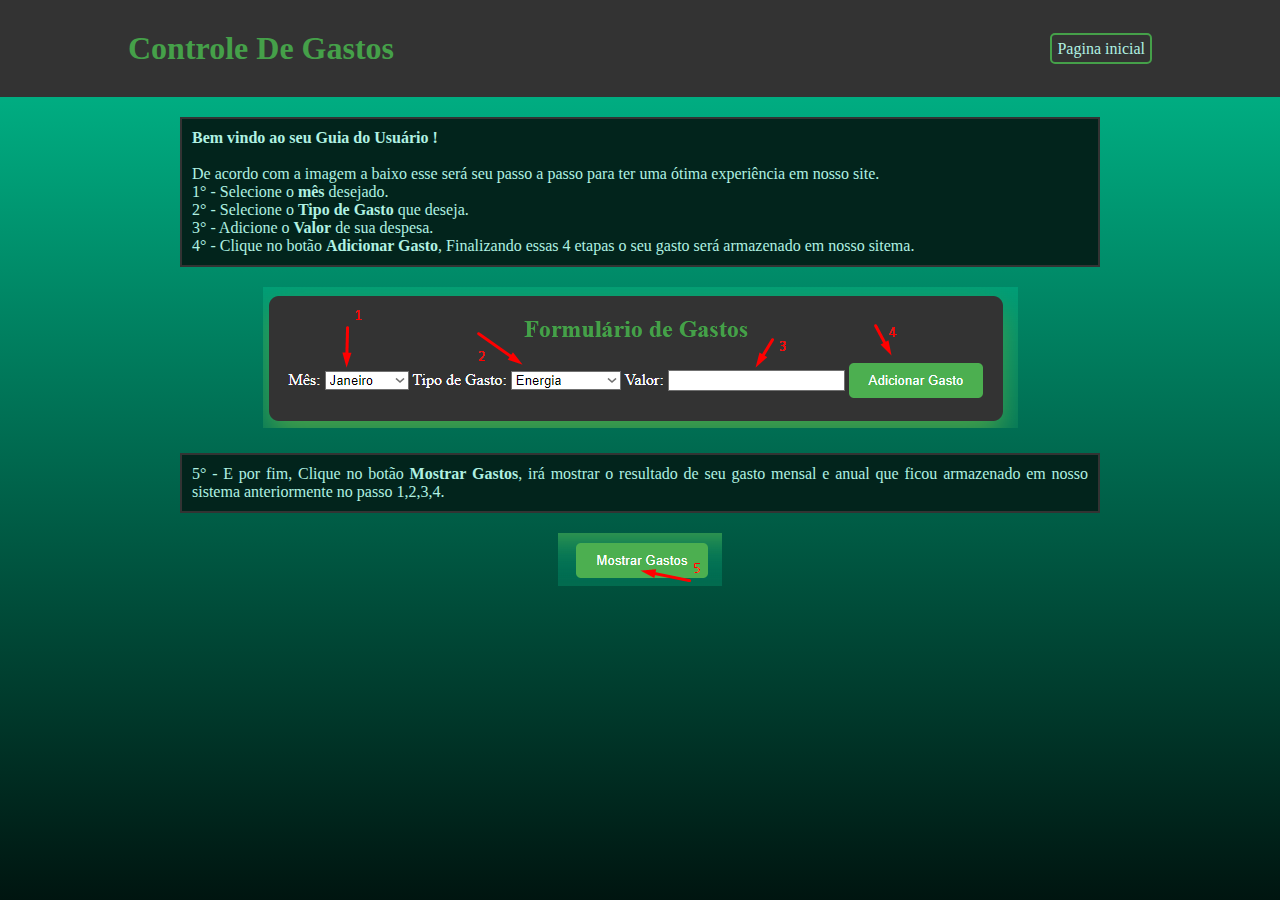
==== guiadousuario.html @ d5885d25 "Adicionado sobre e guia" ====
<!DOCTYPE html>
<html lang="en">
<head>
    <meta charset="UTF-8">
    <meta name="viewport" content="width=device-width, initial-scale=1.0">
    <link rel="stylesheet" href="GuiaUsuario.css">
    <title>Document</title>
</head>
<body>
    <header>
        <div class="container">
          <h1>Controle De Gastos</h1>
          <nav>
            <ul>
             <li><a href="index.html">Pagina inicial</a></li>             
            </ul>
          </nav>
        </div>
      </header>
      <nav class="Guia-Usuario">
        <p><strong> Bem vindo ao seu Guia do Usuário !</strong><br><br>
          De acordo com a imagem a baixo esse será seu passo a passo para ter uma ótima experiência em nosso site.<br>
          1° - Selecione o <strong>mês</strong> desejado. <br>
          2° - Selecione o <strong>Tipo de Gasto</strong> que deseja.<br>
          3° - Adicione o <strong>Valor</strong> de sua despesa.<br>
          4° - Clique no botão <strong>Adicionar Gasto</strong>, Finalizando essas 4 etapas o seu gasto será armazenado 
          em nosso sitema.
        </p>
        <img src="imagem1.png" alt="">
        <p>5° - E por fim, Clique no botão <strong>Mostrar Gastos</strong>, irá mostrar o resultado de seu gasto mensal e anual
        que ficou armazenado em nosso sistema anteriormente no passo 1,2,3,4.</p>
        <img src="imagem2.png" alt="">

      </nav>
</body>
</html>
---- GuiaUsuario.css ----
h1,
h2,
h3,
p,
ul {
  margin: 0;
  padding: 0;
}
header {
  background-color: #333;
  color: #45a049;
  padding: 10px 0;   
}
.container {
    width: 80%;
    margin: 0 auto;
    padding: 20px 0;
    display: flex;
    justify-content: space-between;
    align-items: center;
  }
body, html {
  height: 100%;
  width: 100%;
  margin: 0;
  padding: 0;
}
body {
  background: #00bf8f;
  background: -webkit-linear-gradient(to top, #001510, #00bf8f);
  background: linear-gradient(to top, #001510, #00bf8f);
}
ul{
    list-style-type: none;
  }
  li a {
    border: 2px solid #45a049;
    border-radius: 5px;
    text-align: justify ;
    color:#b0f1e2;
    padding: 5px;
    text-decoration: none;
}
  img {
    flex-direction: column;       
  }
  .Guia-Usuario{
    text-align: center;
  }
  p {
    border: 2px solid #333;
    text-align: justify;
    margin: 20px auto;
    width: 70%;
    padding: 10px;
    background-color: #02241c;
    color:#b0f1e2
    }
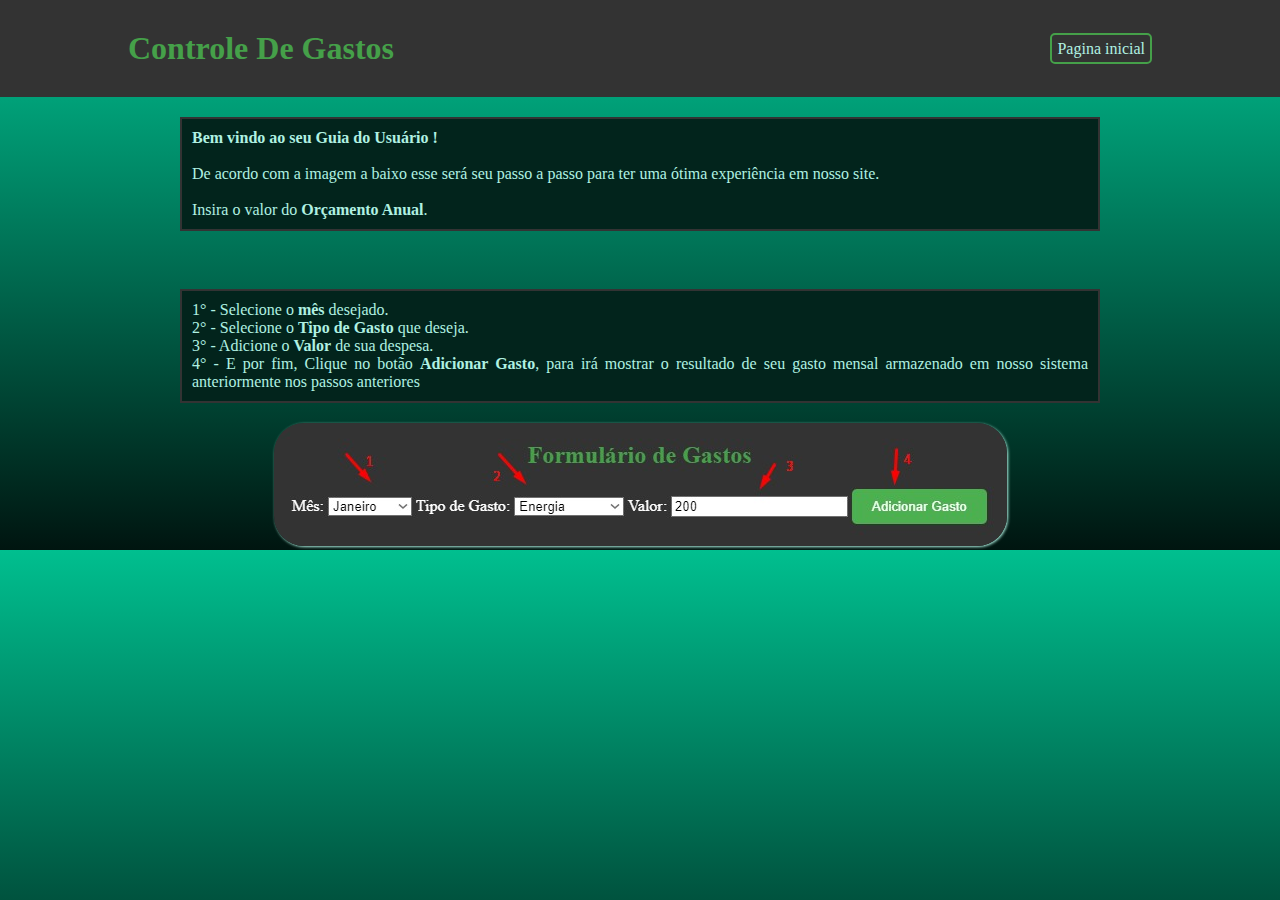
==== commit 4300e7c3: "finalizacao do projeto" ====
--- a/guiadousuario.html
+++ b/guiadousuario.html
@@ -12,25 +12,24 @@
           <h1>Controle De Gastos</h1>
           <nav>
             <ul>
-             <li><a href="index.html">Pagina inicial</a></li>             
+             <li><a href="/index.html">Pagina inicial</a></li>             
             </ul>
           </nav>
         </div>
       </header>
       <nav class="Guia-Usuario">
         <p><strong> Bem vindo ao seu Guia do Usuário !</strong><br><br>
-          De acordo com a imagem a baixo esse será seu passo a passo para ter uma ótima experiência em nosso site.<br>
+          De acordo com a imagem a baixo esse será seu passo a passo para ter uma ótima experiência em nosso site.<br><br>
+           Insira o valor do <strong>Orçamento Anual</strong>.
+         
+        </p>
+        <img src="Imagem4.jpeg" alt="">       
+        <p>
           1° - Selecione o <strong>mês</strong> desejado. <br>
           2° - Selecione o <strong>Tipo de Gasto</strong> que deseja.<br>
           3° - Adicione o <strong>Valor</strong> de sua despesa.<br>
-          4° - Clique no botão <strong>Adicionar Gasto</strong>, Finalizando essas 4 etapas o seu gasto será armazenado 
-          em nosso sitema.
-        </p>
+          4° - E por fim, Clique no botão <strong>Adicionar Gasto</strong>, para irá mostrar o resultado de seu gasto mensal armazenado em nosso sistema anteriormente nos passos anteriores</p>
         <img src="imagem1.png" alt="">
-        <p>5° - E por fim, Clique no botão <strong>Mostrar Gastos</strong>, irá mostrar o resultado de seu gasto mensal e anual
-        que ficou armazenado em nosso sistema anteriormente no passo 1,2,3,4.</p>
-        <img src="imagem2.png" alt="">
-
       </nav>
 </body>
-</html>+</html>
--- a/GuiaUsuario.css
+++ b/GuiaUsuario.css
@@ -20,12 +20,13 @@
     align-items: center;
   }
 body, html {
-  height: 100%;
   width: 100%;
   margin: 0;
   padding: 0;
-}
+ }
 body {
+  align-items: center;
+  padding: 0px;
   background: #00bf8f;
   background: -webkit-linear-gradient(to top, #001510, #00bf8f);
   background: linear-gradient(to top, #001510, #00bf8f);
@@ -41,10 +42,14 @@
     padding: 5px;
     text-decoration: none;
 }
-  img {
-    flex-direction: column;       
+ .Guia-Usuario img {
+    flex-direction: column;   
+    border: #001510 transparent 3px;
+    border-radius: 30px;  
+    box-shadow: #b0f1e2 1px 1px 3px;
+
   }
-  .Guia-Usuario{
+  .Guia-Usuario {
     text-align: center;
   }
   p {
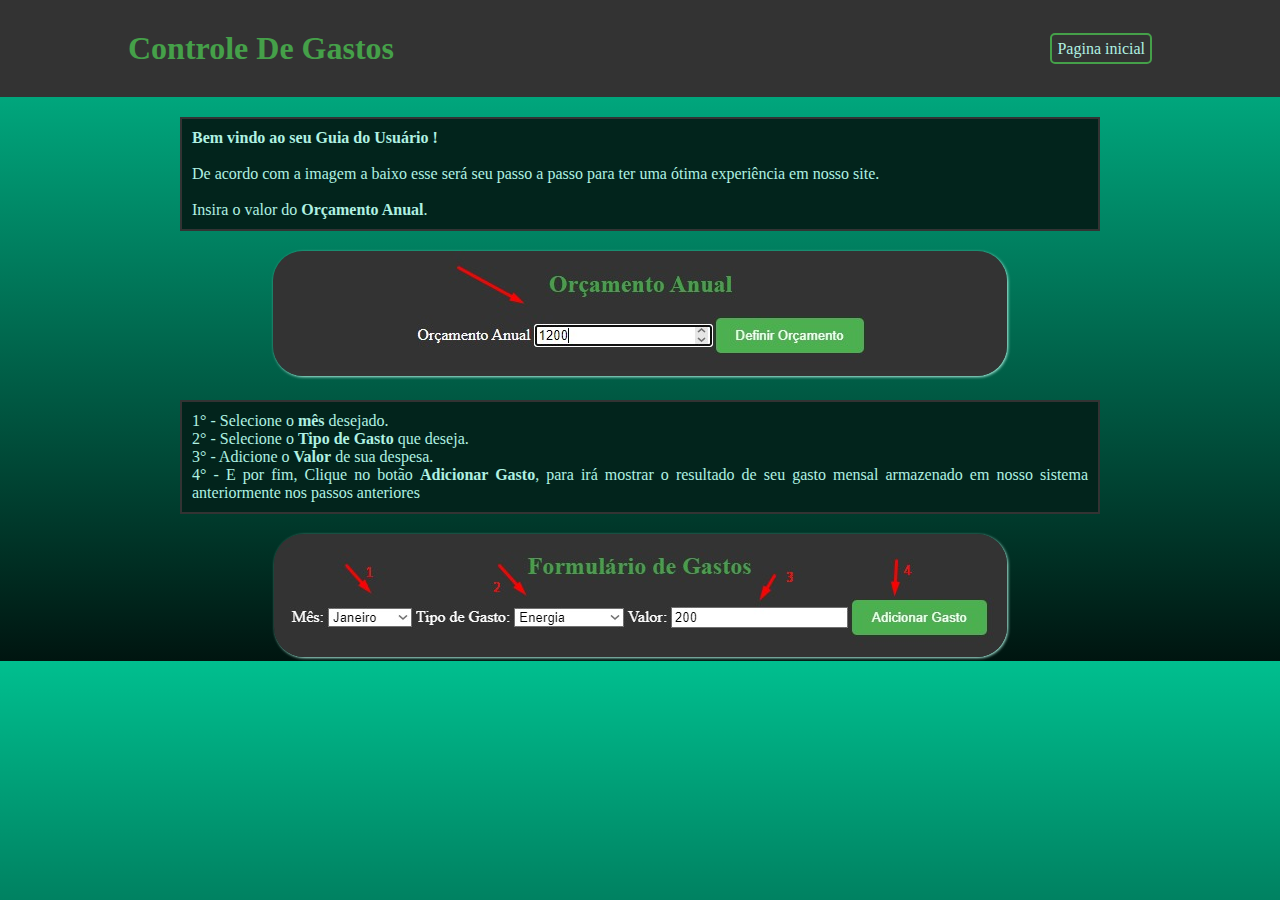
==== commit c313645e: "fixando estilizacao" ====
--- a/guiadousuario.html
+++ b/guiadousuario.html
@@ -12,24 +12,25 @@
           <h1>Controle De Gastos</h1>
           <nav>
             <ul>
-             <li><a href="/index.html">Pagina inicial</a></li>             
+             <li><a href="https://rodrigoconstantin0.github.io/Controle-de-Gastos-equipe-2/">Pagina inicial</a></li>             
             </ul>
           </nav>
         </div>
       </header>
-      <nav class="Guia-Usuario">
+      <div class="Guia-Usuario">
         <p><strong> Bem vindo ao seu Guia do Usuário !</strong><br><br>
           De acordo com a imagem a baixo esse será seu passo a passo para ter uma ótima experiência em nosso site.<br><br>
-           Insira o valor do <strong>Orçamento Anual</strong>.
-         
-        </p>
-        <img src="Imagem4.jpeg" alt="">       
-        <p>
+           Insira o valor do <strong>Orçamento Anual</strong>.         
+          </p>
+
+          <img src="imagem4.jpeg" alt="">   
+
+        <p>        
           1° - Selecione o <strong>mês</strong> desejado. <br>
           2° - Selecione o <strong>Tipo de Gasto</strong> que deseja.<br>
           3° - Adicione o <strong>Valor</strong> de sua despesa.<br>
           4° - E por fim, Clique no botão <strong>Adicionar Gasto</strong>, para irá mostrar o resultado de seu gasto mensal armazenado em nosso sistema anteriormente nos passos anteriores</p>
         <img src="imagem1.png" alt="">
-      </nav>
+      </div>
 </body>
 </html>
--- a/GuiaUsuario.css
+++ b/GuiaUsuario.css
@@ -19,10 +19,11 @@
     justify-content: space-between;
     align-items: center;
   }
-body, html {
+body, html {  
   width: 100%;
   margin: 0;
   padding: 0;
+
  }
 body {
   align-items: center;
